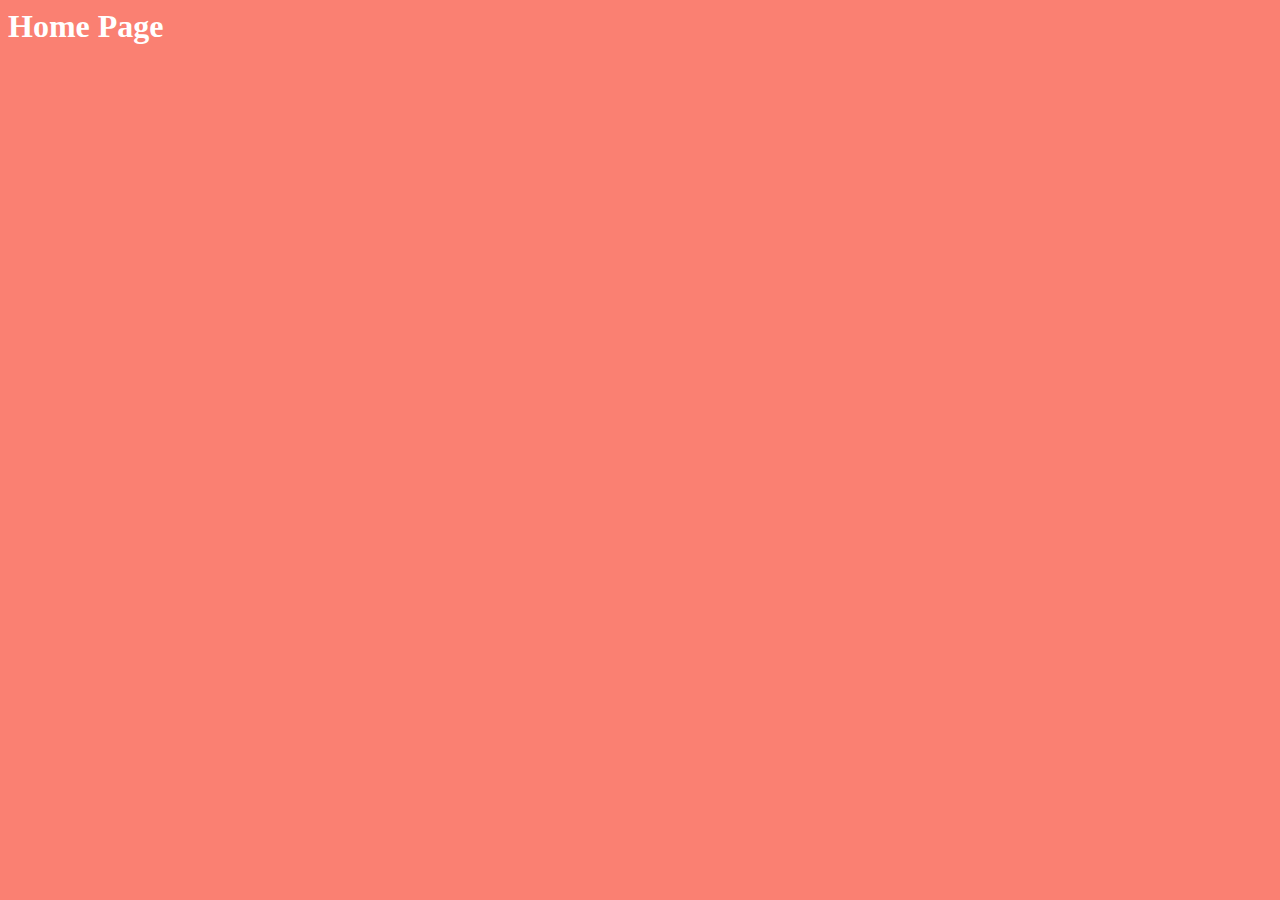
==== index.html @ bceb9805 "add home page" ====
<html lang="en">
<head>
    <meta charset="UTF-8">
    <meta http-equiv="X-UA-Compatible" content="IE=edge">
    <meta name="viewport" content="width=device-width, initial-scale=1.0">
    <title>Home</title>
    <link rel="stylesheet" href="css/style.css">
</head>
<body>
    <h1>Home Page</h1>
    <script src="service_a.js" /> 
    <script src="service_b.js" />
</body>
</html>
---- css/style.css ----
body {
    background-color: salmon;
}

h1 {
    color:white
}
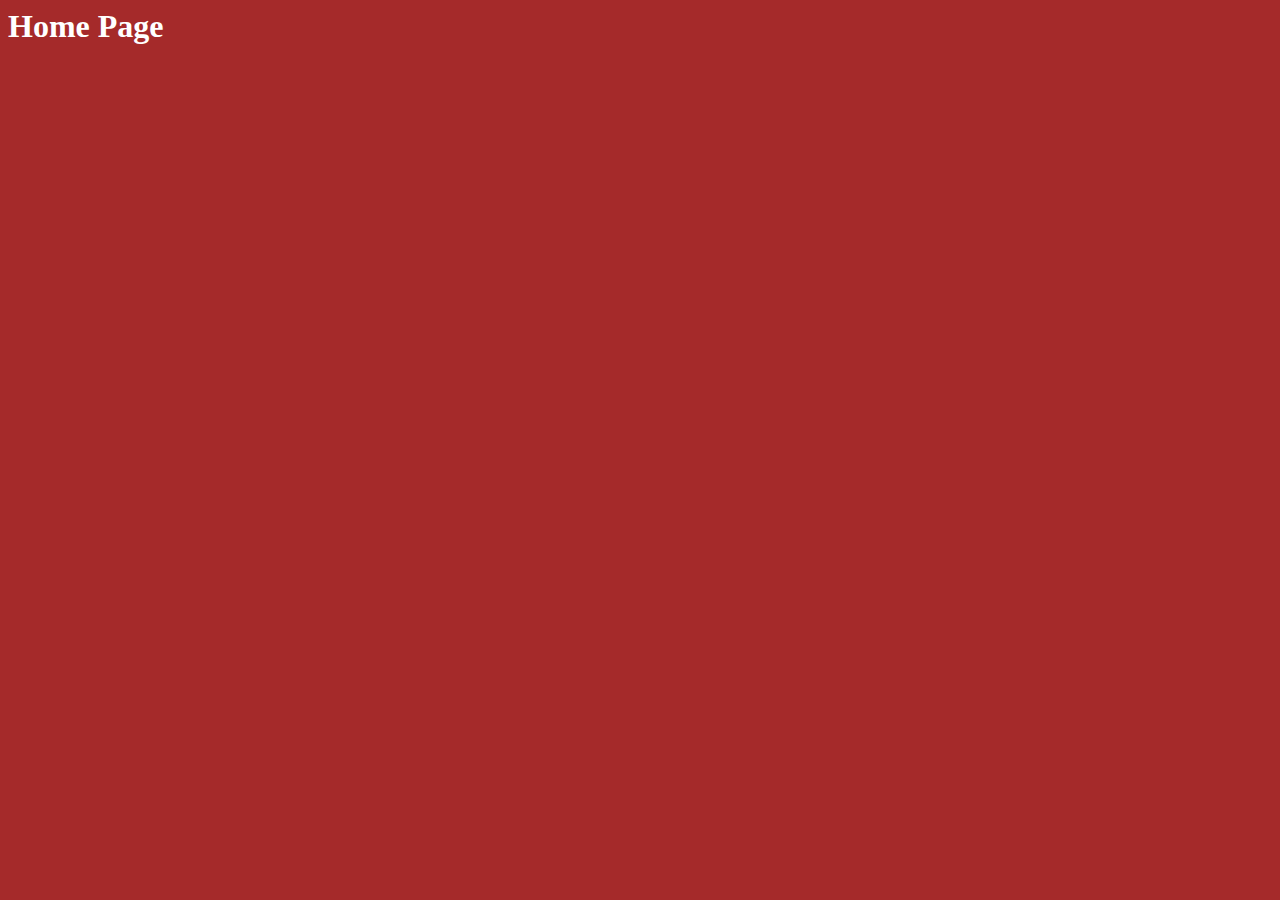
==== commit ff347bd0: "add script" ====
--- a/index.html
+++ b/index.html
@@ -8,7 +8,6 @@
 </head>
 <body>
     <h1>Home Page</h1>
-    <script src="service_a.js" /> 
-    <script src="service_b.js" />
+    <script src="script.js" /> 
 </body>
 </html>--- a/css/style.css
+++ b/css/style.css
@@ -1,5 +1,5 @@
 body {
-    background-color: salmon;
+    background-color: brown;
 }
 
 h1 {
